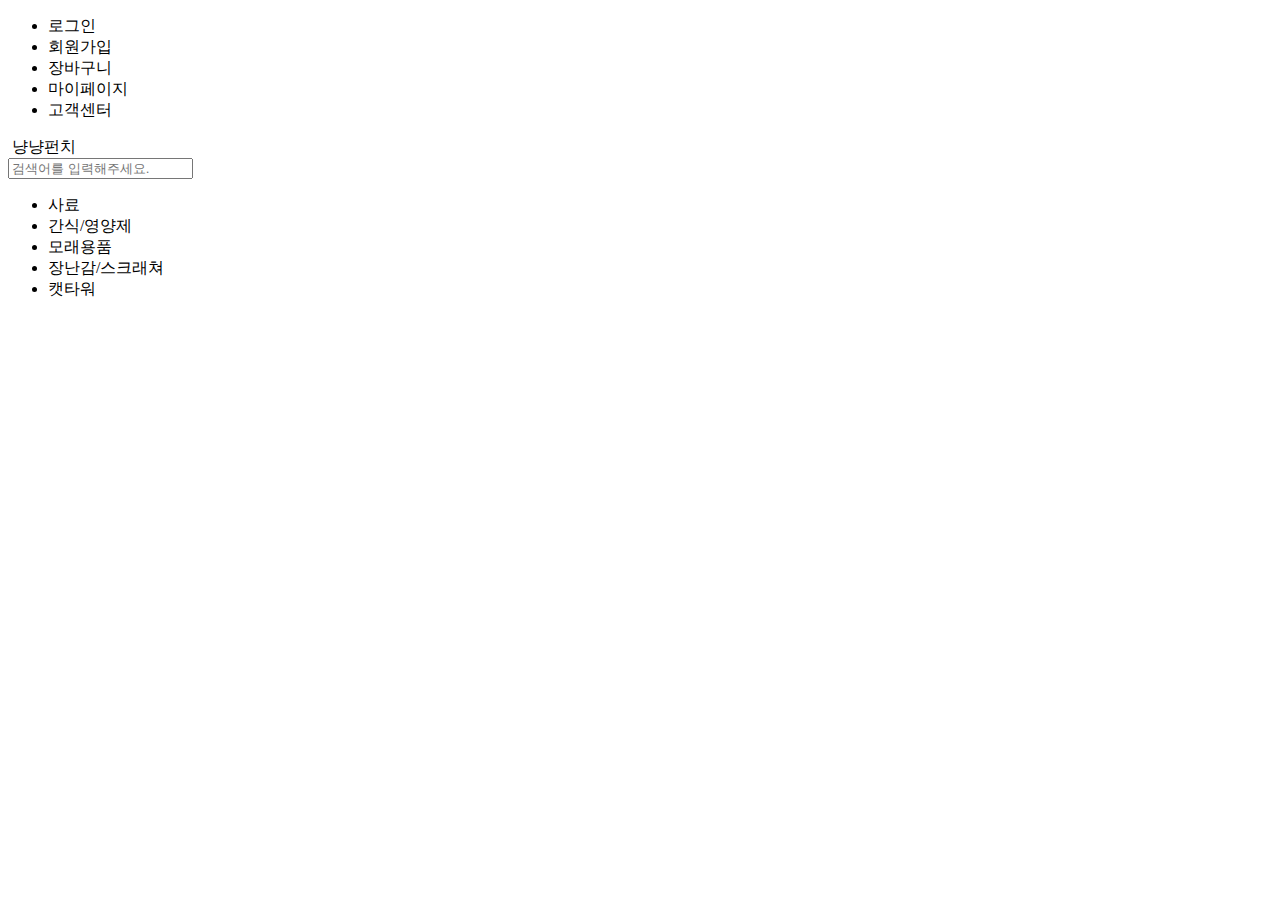
==== src/main/resources/templates/board/main.html @ 2b9165eb "feat. user 회원가입 구현&메인 페이지 주소 변경" ====
<!DOCTYPE html>
<html lang="en">
<head>
    <meta charset="UTF-8">
    <title>Title</title>
    <link rel="stylesheet" href="/css/board/hello.css">
</head>
<body>
<div class="wrap">
    <div class="header">
        <div class="hd-top">
            <div class="hd-top-user-bar">
                <ul class="hd-ul">
                    <li class="hd-li">로그인</li>
                    <li class="hd-li">회원가입</li>
                    <li class="hd-li">장바구니</li>
                    <li class="hd-li">마이페이지</li>
                    <li class="hd-li">고객센터</li>
                </ul>
            </div>
        </div>
        <div class="hd-center">
            <div class="header-logo">
                <img class="cat-img"
                     src="https://us.123rf.com/450wm/alekseyvanin/alekseyvanin1710/alekseyvanin171000219/87274740-%EA%B3%A0%EC%96%91%EC%9D%B4-%EC%95%84%EC%9D%B4%EC%BD%98.jpg"
                     alt="">
                <span>냥냥펀치</span>
            </div>
            <div class="search-box">
                <input type="search" placeholder="검색어를 입력해주세요.">
            </div>
        </div>
        <div class="hd-menu-bar">
            <ul class="hd-ul">
                <li class="hd-li">사료</li>
                <li class="hd-li">간식/영양제</li>
                <li class="hd-li">모래용품</li>
                <li class="hd-li">장난감/스크래쳐</li>
                <li class="hd-li">캣타워</li>
            </ul>
        </div>
    </div>

    <div class="container">
        <!-- 본문 시작 -->
        <div class="main-visual">
            <p th:each="entry : ${list}">
                <span th:text="${entry['NICK']}"></span>
                <span th:text="${entry['TITLE']}"></span>
            </p>
        </div>

    </div>
</div>


</body>
</html>
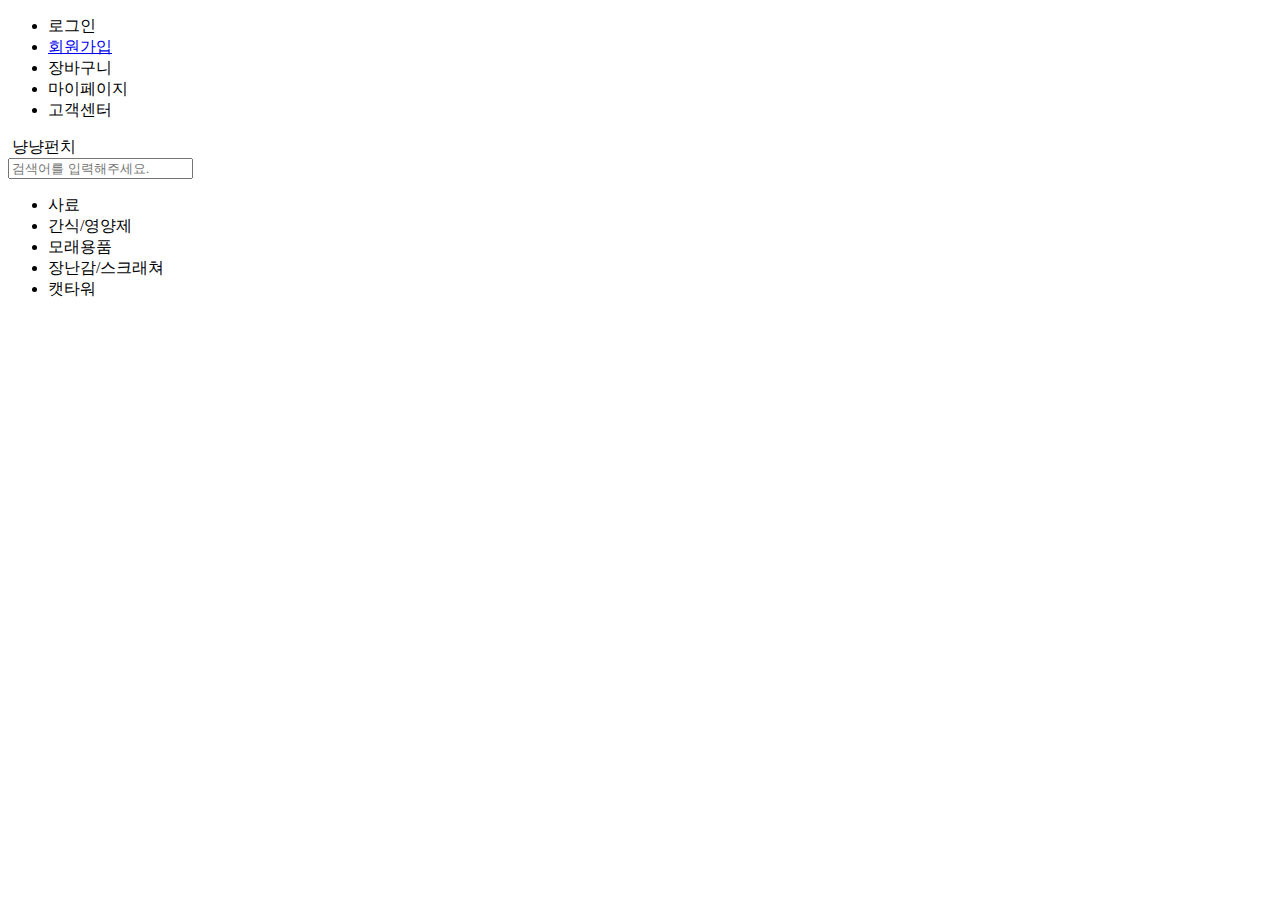
==== commit 0f756ca2: "feat. thymeLeaf layout 작업 중" ====
--- a/src/main/resources/templates/board/main.html
+++ b/src/main/resources/templates/board/main.html
@@ -3,7 +3,7 @@
 <head>
     <meta charset="UTF-8">
     <title>Title</title>
-    <link rel="stylesheet" href="/css/board/hello.css">
+    <link rel="stylesheet" th:href="@{/css/board/main.css}">
 </head>
 <body>
 <div class="wrap">
@@ -12,7 +12,7 @@
             <div class="hd-top-user-bar">
                 <ul class="hd-ul">
                     <li class="hd-li">로그인</li>
-                    <li class="hd-li">회원가입</li>
+                    <li class="hd-li"><a href="/user/join">회원가입</a></li>
                     <li class="hd-li">장바구니</li>
                     <li class="hd-li">마이페이지</li>
                     <li class="hd-li">고객센터</li>
